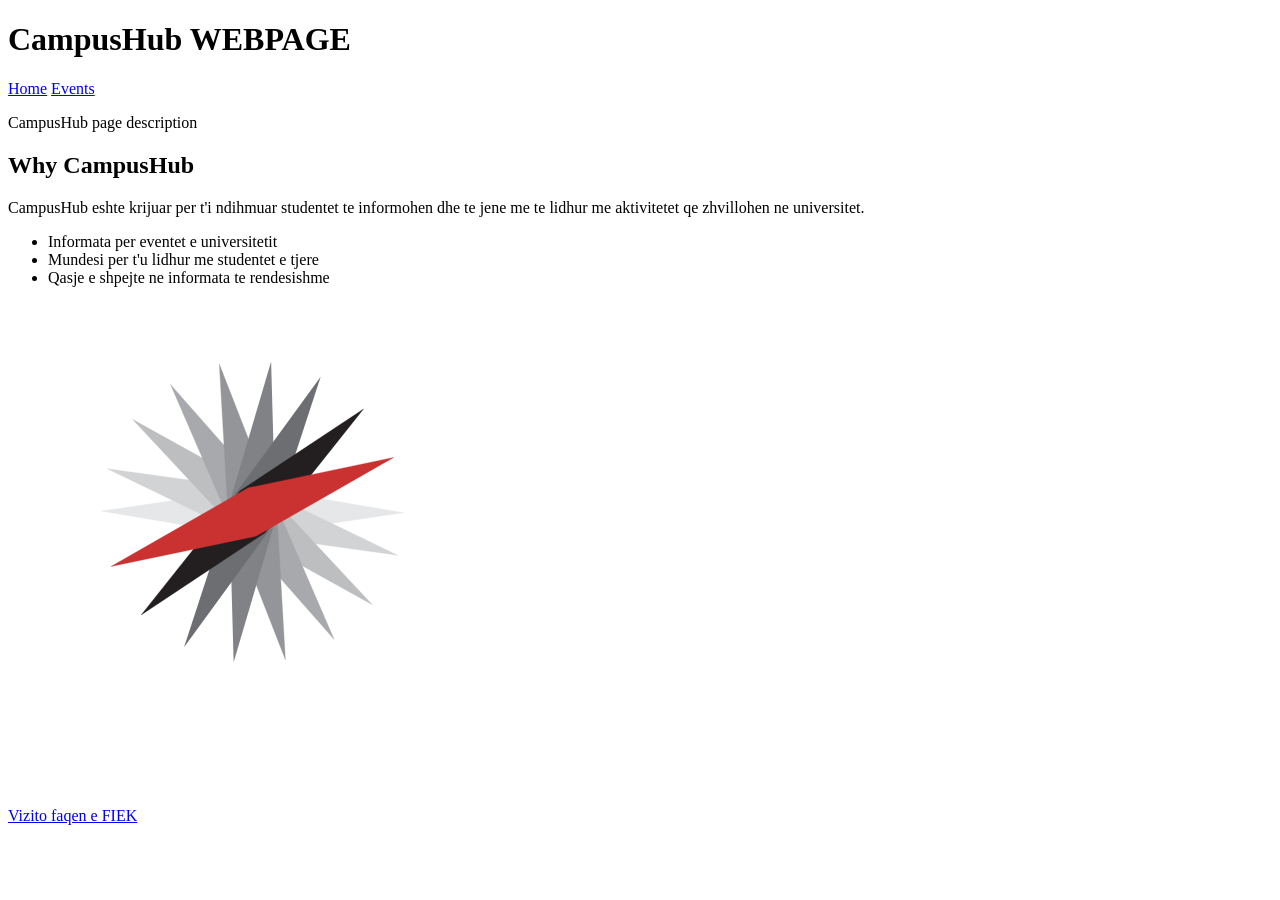
==== index.html @ 67d689bc "first update" ====
<!DOCTYPE html>
<html lang="sq">
<head>
    <meta charset="UTF-8">
    <meta name="viewport" content="width=device-width, initial-scale=1.0">
    <title>CampusHub HOME</title>
</head>

<body>

    <h1>CampusHub WEBPAGE</h1>

    <nav>
        <a href="index.html">Home</a>
        <a href="events.html">Events</a>
    </nav>

    <p>
        CampusHub page description
    </p>

    <h2>Why CampusHub</h2>

    <p>
        CampusHub eshte krijuar per t'i ndihmuar studentet te informohen
        dhe te jene me te lidhur me aktivitetet qe zhvillohen ne universitet.
    </p>

    <ul>
        <li>Informata per eventet e universitetit</li>
        <li>Mundesi per t'u lidhur me studentet e tjere</li>
        <li>Qasje e shpejte ne informata te rendesishme</li>
    </ul>

    <img src="images/campus.svg"
         alt="Studentet duke marre pjese ne aktivitete ne kampus"
         width="500">

    <br>

    <a href="https://fiek.uni-pr.edu/" target="_blank">
        Vizito faqen e FIEK
    </a>

</body>
</html>
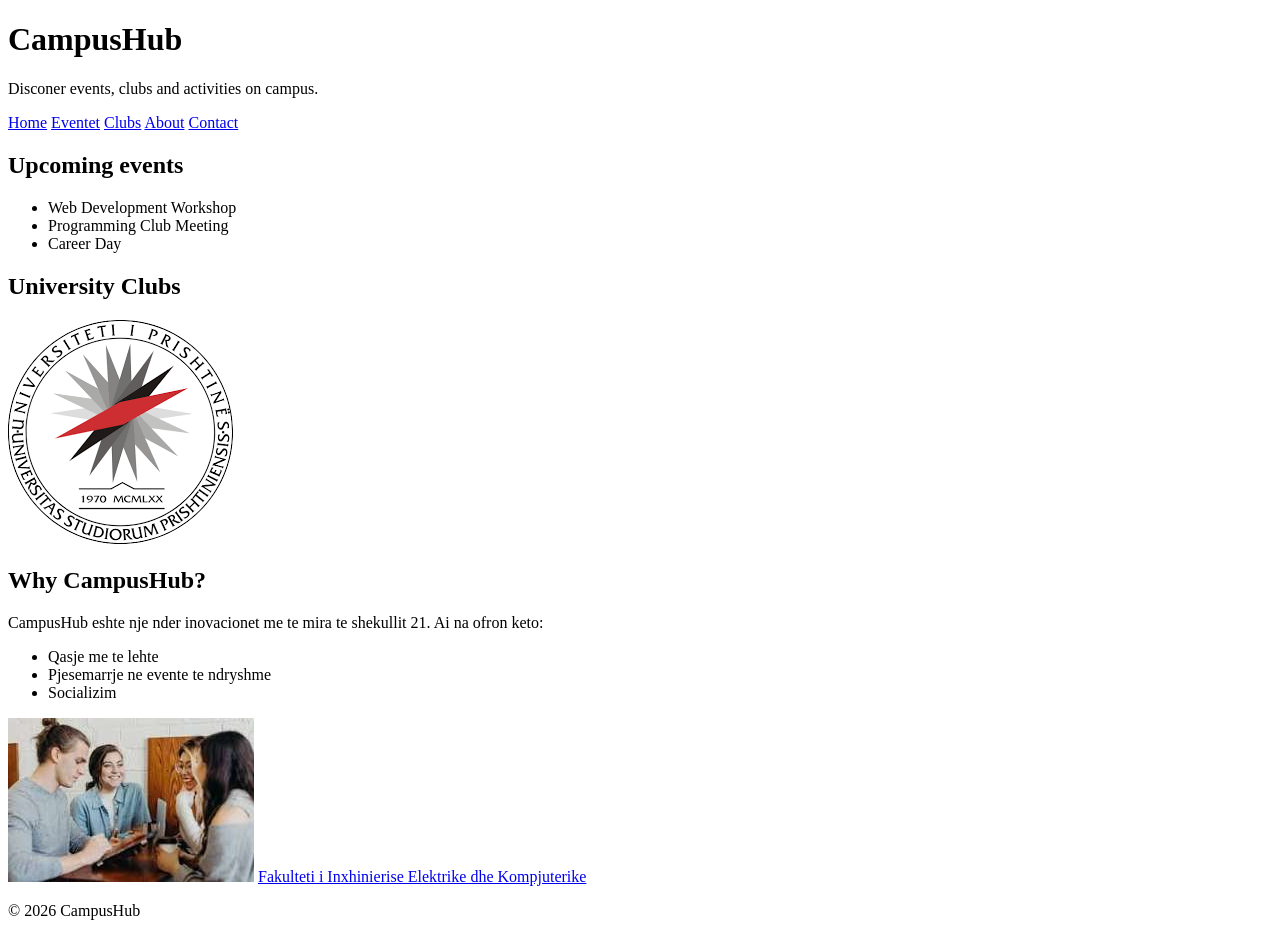
==== commit ec9eb24d: "java 3" ====
--- a/index.html
+++ b/index.html
@@ -3,44 +3,81 @@
 <head>
     <meta charset="UTF-8">
     <meta name="viewport" content="width=device-width, initial-scale=1.0">
-    <title>CampusHub HOME</title>
+    <title>CampusHub</title>
 </head>
+<body>
+    <!-- <h1>Heading 1</h1>
+    <h2>Heading 2</h2>
+    <h3>Heading 3</h3>
+    <h4>Heading 4</h4>
+    <h5>Heading 5</h5>
+    <h6>Heading 6</h6>
+    <p>CampusHub na mundeson te shohim aktivitetet e universitetit.</p>
+    <a href="eventet.html">Eventet</a>
+    <a href="https://fiek.uni-pr.edu/">Shembull FIEK</a>
+    <img src="images/lilbaby.jpg" alt="Lil Baby">
+    <ul>
+        <li>Drit</li>
+        <ul>
+            <li>Sadiku</li>
+            <li>Gjilan</li>
+        </ul>
+        <li>Edi</li>
+        <li>Drilon</li>
+        <li>Anea</li>
+    </ul>
+    <ol>
+        <li>Drit</li>
+        <li>Edi</li>
+        <ul>
+            <li>Jashari</li>
+            <li>Prishtine</li>
+        </ul>
+        <li>Drilon</li>
+        <li>Anea</li>
+    </ol> -->
+    <header>
+        <h1>CampusHub</h1>
+        <p>Disconer events, clubs and activities on campus.</p>
+        <nav>
+        <a href="index.html">Home</a>
+        <a href="eventet.html">Eventet</a>
+        <a href="#">Clubs</a>
+        <a href="#">About</a>
+        <a href="#">Contact</a>
+        </nav>
+    </header>
+    <main>
+        <section>
+            <h2>Upcoming events</h2>
+            <ul>
+                <li>Web Development Workshop</li>
+                <li>Programming Club Meeting</li>
+                <li>Career Day</li>
+            </ul>
+        </section>
 
-<body>
+        <section>
+            <h2>University Clubs</h2>
+            <img src="images/up.png" alt="Logo e UP">
+        </section>
 
-    <h1>CampusHub WEBPAGE</h1>
+        <section>
+             <h2>Why CampusHub?</h2>
+             <p>CampusHub eshte nje nder inovacionet me te mira te shekullit 21. Ai na ofron keto:</p>
+             <ul>
+                <li>Qasje me te lehte</li>
+                <li>Pjesemarrje ne evente te ndryshme</li>
+                <li>Socializim</li>
+             </ul>
+             <img src="images/socializimi.jpg" alt="Socializimi">
+             <a href="https://fiek.uni-pr.edu/">Fakulteti i Inxhinierise Elektrike dhe Kompjuterike</a>
 
-    <nav>
-        <a href="index.html">Home</a>
-        <a href="events.html">Events</a>
-    </nav>
-
-    <p>
-        CampusHub page description
-    </p>
-
-    <h2>Why CampusHub</h2>
-
-    <p>
-        CampusHub eshte krijuar per t'i ndihmuar studentet te informohen
-        dhe te jene me te lidhur me aktivitetet qe zhvillohen ne universitet.
-    </p>
-
-    <ul>
-        <li>Informata per eventet e universitetit</li>
-        <li>Mundesi per t'u lidhur me studentet e tjere</li>
-        <li>Qasje e shpejte ne informata te rendesishme</li>
-    </ul>
-
-    <img src="images/campus.svg"
-         alt="Studentet duke marre pjese ne aktivitete ne kampus"
-         width="500">
-
-    <br>
-
-    <a href="https://fiek.uni-pr.edu/" target="_blank">
-        Vizito faqen e FIEK
-    </a>
-
+             
+        </section>
+    </main>
+    <footer>
+        <p>&copy; 2026 CampusHub</p>
+    </footer>
 </body>
 </html>
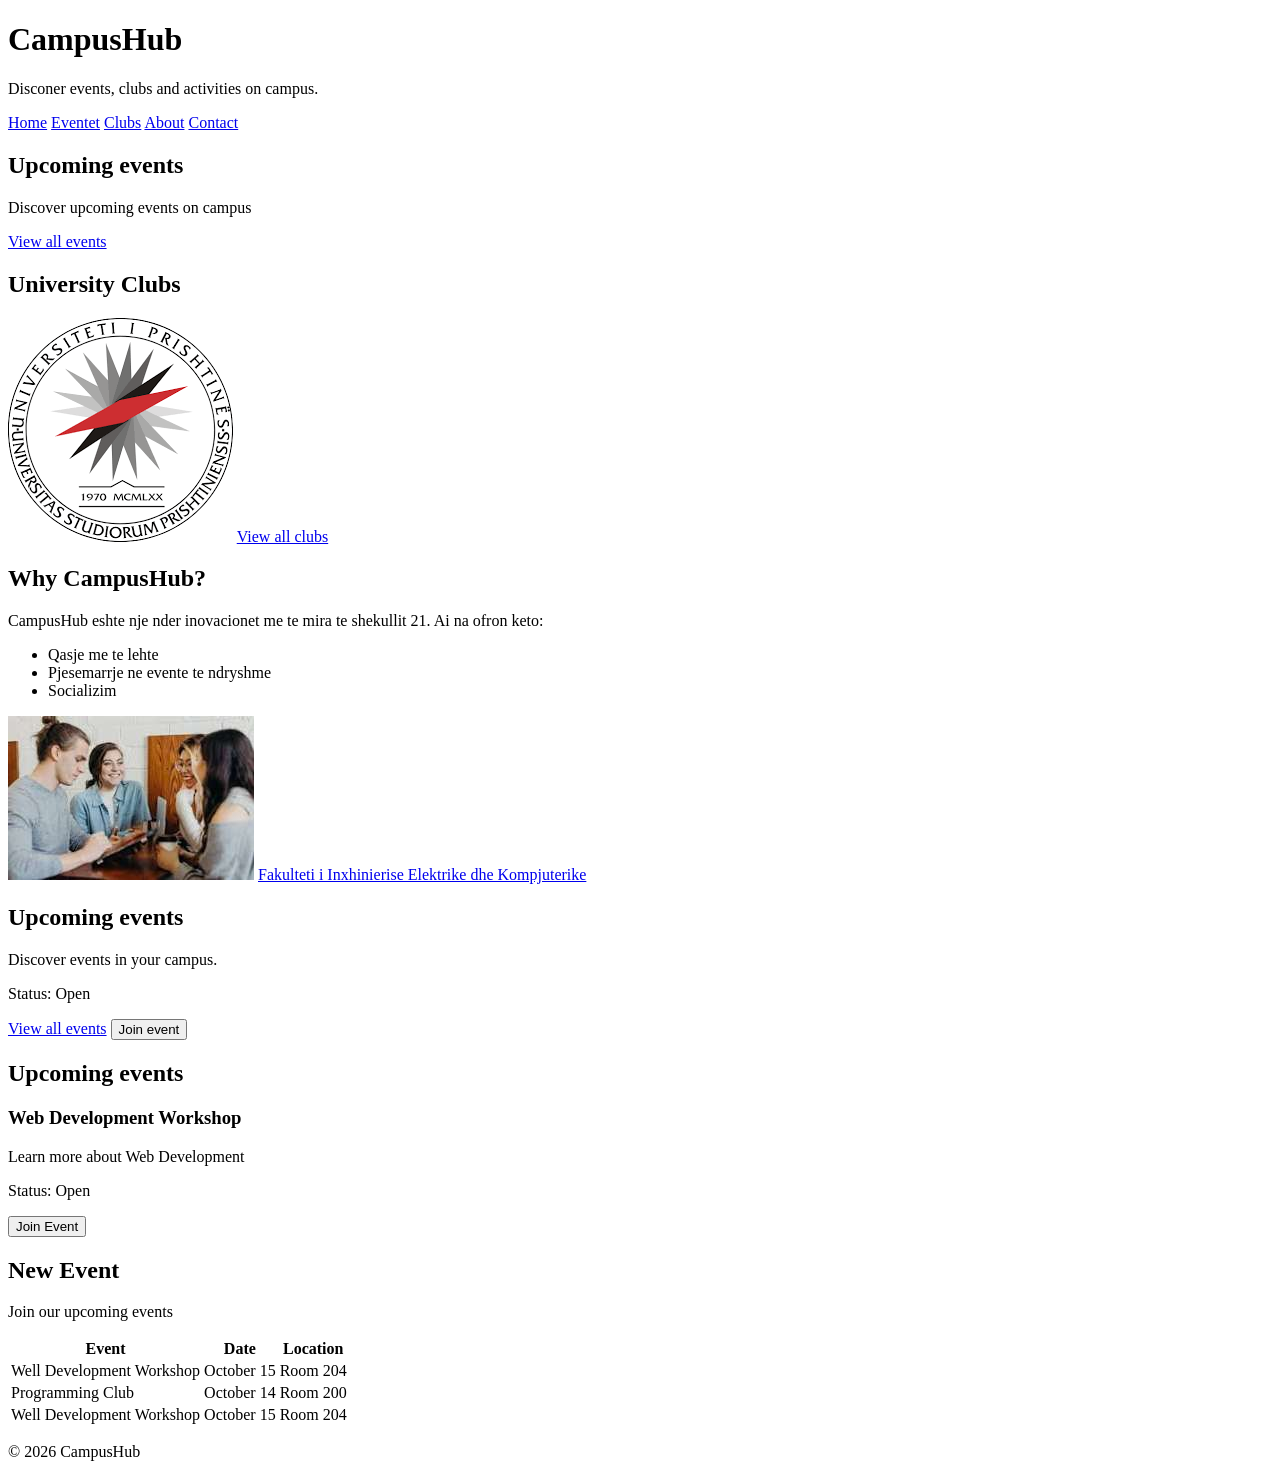
==== commit 3605dcbb: "new branch" ====
--- a/index.html
+++ b/index.html
@@ -1,10 +1,12 @@
 <!DOCTYPE html>
 <html lang="sq">
+
 <head>
     <meta charset="UTF-8">
     <meta name="viewport" content="width=device-width, initial-scale=1.0">
     <title>CampusHub</title>
 </head>
+
 <body>
     <!-- <h1>Heading 1</h1>
     <h2>Heading 2</h2>
@@ -40,44 +42,96 @@
         <h1>CampusHub</h1>
         <p>Disconer events, clubs and activities on campus.</p>
         <nav>
-        <a href="index.html">Home</a>
-        <a href="eventet.html">Eventet</a>
-        <a href="#">Clubs</a>
-        <a href="#">About</a>
-        <a href="#">Contact</a>
+            <a href="index.html">Home</a>
+            <a href="eventet.html">Eventet</a>
+            <a href="clubs.html">Clubs</a>
+            <a href="#">About</a>
+            <a href="#">Contact</a>
         </nav>
     </header>
     <main>
         <section>
             <h2>Upcoming events</h2>
-            <ul>
-                <li>Web Development Workshop</li>
-                <li>Programming Club Meeting</li>
-                <li>Career Day</li>
-            </ul>
+            <p>Discover upcoming events on campus</p>
+            <a href="eventet.html">View all events</a>
         </section>
 
         <section>
             <h2>University Clubs</h2>
             <img src="images/up.png" alt="Logo e UP">
+            <a href="clubs.html">View all clubs</a>
+
         </section>
 
         <section>
-             <h2>Why CampusHub?</h2>
-             <p>CampusHub eshte nje nder inovacionet me te mira te shekullit 21. Ai na ofron keto:</p>
-             <ul>
+            <h2>Why CampusHub?</h2>
+            <p>CampusHub eshte nje nder inovacionet me te mira te shekullit 21. Ai na ofron keto:</p>
+            <ul>
                 <li>Qasje me te lehte</li>
                 <li>Pjesemarrje ne evente te ndryshme</li>
                 <li>Socializim</li>
-             </ul>
-             <img src="images/socializimi.jpg" alt="Socializimi">
-             <a href="https://fiek.uni-pr.edu/">Fakulteti i Inxhinierise Elektrike dhe Kompjuterike</a>
+            </ul>
+            <img src="images/socializimi.jpg" alt="Socializimi">
+            <a href="https://fiek.uni-pr.edu/">Fakulteti i Inxhinierise Elektrike dhe Kompjuterike</a>
 
-             
+
         </section>
+        <div>
+            <h2>Upcoming events</h2>
+            <p>Discover events in your campus.</p>
+        </div>
+        <p>Status: <span>Open</span></p>
+        <a href="eventet.html">View all events</a>
+        <button>Join event</button>
+
+        <section>
+            <h2>Upcoming events</h2>
+            <article>
+                <h3>Web Development Workshop</h3>
+                <p>Learn more about Web Development</p>
+                <p>Status: <span>Open</span></p>
+                <button>Join Event</button>
+            </article>
+        </section>
+
+        <aside>
+            <h2>New Event</h2>
+            <p>Join our upcoming events</p>
+        </aside>
+
+        <table>
+            <thead>
+                <tr>
+                    <th>Event</th>
+                    <th>Date</th>
+                    <th>Location</th>
+                </tr>
+
+            </thead>
+
+            <tbody>
+                <tr>
+                    <td>Well Development Workshop</td>
+                    <td>October 15</td>
+                    <td>Room 204</td>
+                </tr>
+                <tr>
+                    <td>Programming Club</td>
+                    <td>October 14</td>
+                    <td>Room 200</td>
+                </tr>
+                <tr>
+                    <td>Well Development Workshop</td>
+                    <td>October 15</td>
+                    <td>Room 204</td>
+                </tr>
+            </tbody>
+        </table>
     </main>
+
     <footer>
         <p>&copy; 2026 CampusHub</p>
     </footer>
 </body>
+
 </html>
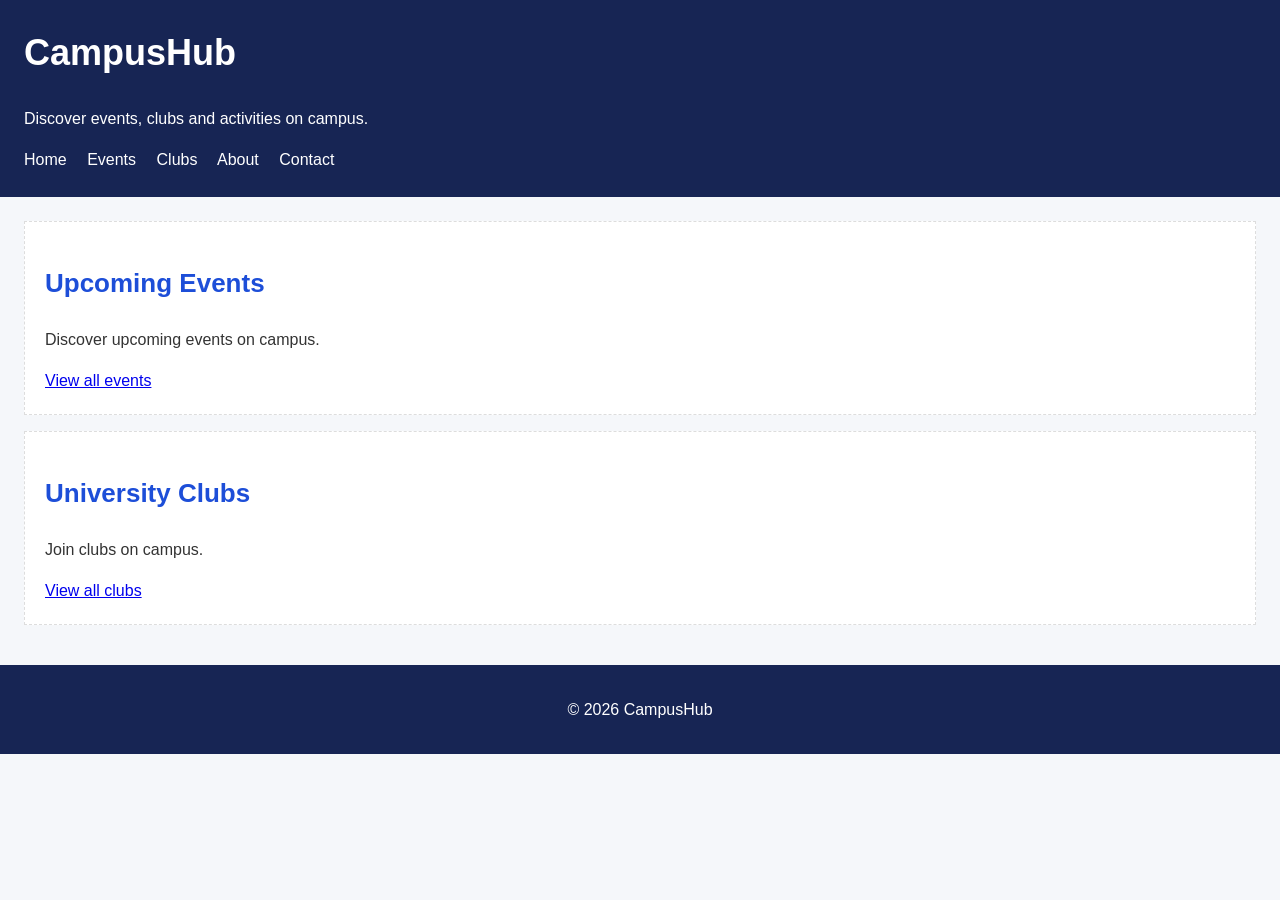
==== commit 2497f4e1: "pulled from prof" ====
--- a/index.html
+++ b/index.html
@@ -1,137 +1,154 @@
 <!DOCTYPE html>
 <html lang="sq">
+    <head>
+        <meta charset="UTF">
+        <meta name="viewport" content="width=device-width; initial-scale=1.0" >
 
-<head>
-    <meta charset="UTF-8">
-    <meta name="viewport" content="width=device-width, initial-scale=1.0">
-    <title>CampusHub</title>
-</head>
+        <title>CampusHub</title>
+    <link rel="stylesheet" href="styles/styles.css">
 
-<body>
-    <!-- <h1>Heading 1</h1>
-    <h2>Heading 2</h2>
-    <h3>Heading 3</h3>
-    <h4>Heading 4</h4>
-    <h5>Heading 5</h5>
-    <h6>Heading 6</h6>
-    <p>CampusHub na mundeson te shohim aktivitetet e universitetit.</p>
-    <a href="eventet.html">Eventet</a>
-    <a href="https://fiek.uni-pr.edu/">Shembull FIEK</a>
-    <img src="images/lilbaby.jpg" alt="Lil Baby">
-    <ul>
-        <li>Drit</li>
-        <ul>
-            <li>Sadiku</li>
-            <li>Gjilan</li>
-        </ul>
-        <li>Edi</li>
-        <li>Drilon</li>
-        <li>Anea</li>
-    </ul>
-    <ol>
-        <li>Drit</li>
-        <li>Edi</li>
-        <ul>
-            <li>Jashari</li>
-            <li>Prishtine</li>
-        </ul>
-        <li>Drilon</li>
-        <li>Anea</li>
-    </ol> -->
-    <header>
-        <h1>CampusHub</h1>
-        <p>Disconer events, clubs and activities on campus.</p>
-        <nav>
-            <a href="index.html">Home</a>
-            <a href="eventet.html">Eventet</a>
-            <a href="clubs.html">Clubs</a>
-            <a href="#">About</a>
-            <a href="#">Contact</a>
-        </nav>
-    </header>
-    <main>
-        <section>
-            <h2>Upcoming events</h2>
-            <p>Discover upcoming events on campus</p>
-            <a href="eventet.html">View all events</a>
-        </section>
+    </head>
 
-        <section>
-            <h2>University Clubs</h2>
-            <img src="images/up.png" alt="Logo e UP">
-            <a href="clubs.html">View all clubs</a>
+    <body>
+        <header>
+            <h1>CampusHub</h1>
 
-        </section>
+            <p>Discover events, clubs and activities on campus.</p>
 
-        <section>
-            <h2>Why CampusHub?</h2>
-            <p>CampusHub eshte nje nder inovacionet me te mira te shekullit 21. Ai na ofron keto:</p>
-            <ul>
-                <li>Qasje me te lehte</li>
-                <li>Pjesemarrje ne evente te ndryshme</li>
-                <li>Socializim</li>
-            </ul>
-            <img src="images/socializimi.jpg" alt="Socializimi">
-            <a href="https://fiek.uni-pr.edu/">Fakulteti i Inxhinierise Elektrike dhe Kompjuterike</a>
+            <nav>
+                <a href="index.html">Home</a>
+                <a href="events.html">Events</a>
+                <a href="clubs.html">Clubs</a>
+                <a href="#">About</a>
+                <a href="#">Contact</a>
+            </nav>
+        </header>
+
+        <main>
+            <section class="event-card">
+                <h2>Upcoming Events</h2>
+
+                <p>Discover upcoming events on campus.</p>
+                <a href="events.html">View all events</a>
+            </section>
+
+            <section class="club-card">
+                <h2>University Clubs</h2>
+
+                <p>Join clubs on campus.</p>
+                <a href="clubs.html">View all clubs</a>
+            </section>
+
+        </main>
+
+        <footer>
+            <p>&copy; 2026 CampusHub</p>
+        </footer>
+    </body>
 
 
-        </section>
-        <div>
-            <h2>Upcoming events</h2>
-            <p>Discover events in your campus.</p>
-        </div>
-        <p>Status: <span>Open</span></p>
-        <a href="eventet.html">View all events</a>
-        <button>Join event</button>
+    <!-- <h1>Heading 1</h1>
+        <h2>Heading 2</h2>
+        <h3>Heading 3</h3>
+        <h4>Heading 4</h4>
+        <h5>Heading 5</h5>
+        <h6>Heading 6</h6>
 
-        <section>
-            <h2>Upcoming events</h2>
-            <article>
-                <h3>Web Development Workshop</h3>
-                <p>Learn more about Web Development</p>
-                <p>Status: <span>Open</span></p>
-                <button>Join Event</button>
-            </article>
-        </section>
+        <p>
+            CampusHub na mundëson të shohim aktivitetet e universitetit.
+        </p>
 
-        <aside>
-            <h2>New Event</h2>
-            <p>Join our upcoming events</p>
-        </aside>
+        <a href="eventet.html">Eventet</a>
+        
+        <a href="https://fiek.uni-pr.edu/">FIEK</a>
 
-        <table>
-            <thead>
-                <tr>
-                    <th>Event</th>
-                    <th>Date</th>
-                    <th>Location</th>
-                </tr>
 
-            </thead>
+        <img src="images/logo.svg" alt="Logoja e universitetit"> -->
 
-            <tbody>
-                <tr>
-                    <td>Well Development Workshop</td>
-                    <td>October 15</td>
-                    <td>Room 204</td>
-                </tr>
-                <tr>
-                    <td>Programming Club</td>
-                    <td>October 14</td>
-                    <td>Room 200</td>
-                </tr>
-                <tr>
-                    <td>Well Development Workshop</td>
-                    <td>October 15</td>
-                    <td>Room 204</td>
-                </tr>
-            </tbody>
-        </table>
-    </main>
+        <!-- <ul>
+            <li>Web development workshop
 
-    <footer>
-        <p>&copy; 2026 CampusHub</p>
-    </footer>
-</body>
+                <ul>
+                    <li>Talk</li>
+                    <li>QA</li>
+                </ul>
+            </li>
+            <li>Programming Club Meeting</li>
+            <li>Career Day</li>
+        </ul>
+
+        <ol>
+            <li>Register
+
+                <ul>
+                    <li>Read the content</li>
+                    <li>Fill the inputs</li>
+                </ul>
+            </li>
+            <li>Choose an event</li>
+            <li>Attend the event</li>
+        </ol> -->
+
+             <!-- <section>
+                <h2>Upcoming Events</h2>
+
+                <article>
+                    <h3>Web Development Workshop</h3>
+                    <p>Learn more about web development</p>
+
+                    <p>Status: <span>Open</span></p>
+                    <button>Join event</button>
+                </article>
+                <article>
+                    <h3>Web Development Workshop</h3>
+                    <p>Learn more about web development</p>
+
+                    <p>Status: <span>Open</span></p>
+                    <button>Join event</button>
+                </article>
+            </section>
+
+            <aside>
+                <h2>New event!</h2>
+                <p>Join our upcoming event.</p>
+            </aside>
+
+            <table>
+                <thead>
+                    <tr>
+                        <th>Event</th>
+                        <th>Date</th>
+                        <th>Location</th>
+                    </tr>
+                </thead>
+
+                <tbody>
+                    <tr>
+                        <td>Web development workshop</td>
+                        <td>October 15</td>
+                        <td>Room 204</td>
+                    </tr>
+                     <tr>
+                        <td>Programming Club</td>
+                        <td>October 16</td>
+                        <td>Room 200</td>
+                    </tr>
+                     <tr>
+                        <td>Web development workshop</td>
+                        <td>October 15</td>
+                        <td>Room 204</td>
+                    </tr>
+                </tbody>
+            </table> -->
+
+                <!-- <div>
+                <h2>Upcoming Events</h2>
+                <p>Discover events in your campus</p>
+            </div>
+
+            <p>Status: <span>Open</span></p>
+
+            <a href="eventet.html">View all events</a>
+            <button>Join event</button>-->
 
 </html>
--- a/styles/styles.css
+++ b/styles/styles.css
@@ -0,0 +1,57 @@
+* {
+    box-sizing: border-box;
+}
+
+body {
+    font-family: Arial, sans-serif;
+    background-color: #f5f7fa;
+    color: #333333;
+    line-height: 1.6;
+    margin: 0;
+}
+
+header {
+    background-color: #172554;
+    color: white;
+    padding: 24px;
+}
+
+header h1 {
+    font-size: 36px;
+    margin-top: 0;
+}
+
+nav a {
+    color: white;
+    text-decoration: none;
+    margin-right: 16px;
+}
+
+main {
+    padding: 24px;
+}
+
+h2 {
+    color: #1d4ed8;
+    font-size: 26px;
+}
+
+.event-card,
+.club-card {
+    background-color: white;
+    padding: 20px;
+    margin-bottom: 16px;
+    border: 1px dashed #dddddd;
+}
+
+.event-card h3,
+.club-card h3 {
+    color: #172554;
+}
+
+footer {
+    background-color: #172554;
+    color: white;
+    padding: 16px;
+    text-align: center;
+}
